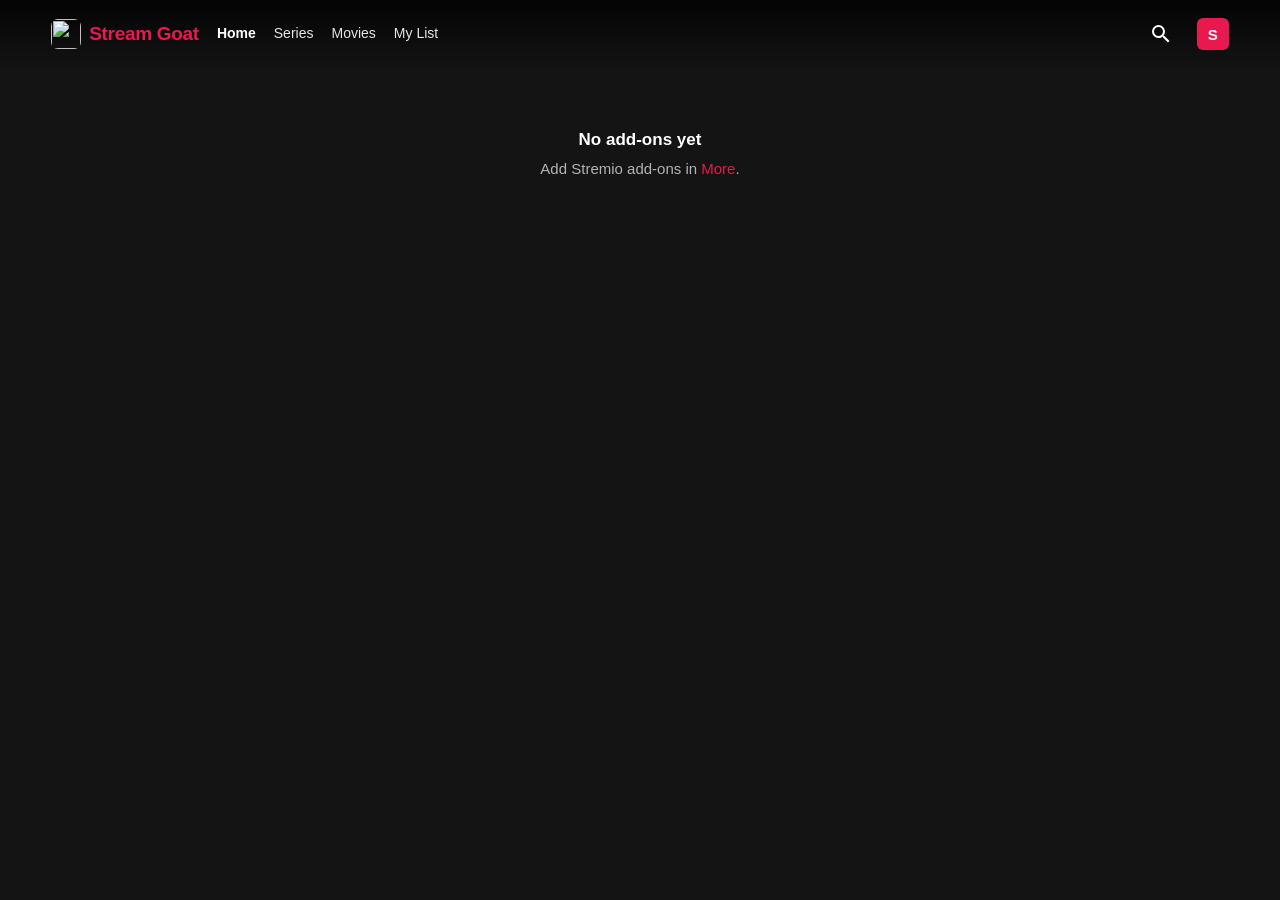
==== webapp/index.html @ fbb6c8bf "Web version: streaming-service look, Continue Watching, browser backups, Google Drive; preinstalled " ====
<!doctype html>
<html lang="en">
<head>
<meta charset="utf-8">
<meta name="viewport" content="width=device-width, initial-scale=1, viewport-fit=cover">
<meta name="theme-color" content="#141414">
<meta name="apple-mobile-web-app-capable" content="yes">
<meta name="mobile-web-app-capable" content="yes">
<meta name="apple-mobile-web-app-status-bar-style" content="black-translucent">
<meta name="apple-mobile-web-app-title" content="Stream Goat">
<meta name="referrer" content="no-referrer">
<meta name="robots" content="noindex">
<title>Stream Goat</title>
<link rel="manifest" href="manifest.webmanifest">
<link rel="apple-touch-icon" href="apple-touch-icon.png">
<link rel="icon" href="icon-192.png">
<link rel="stylesheet" href="app.css">
</head>
<body>
<header id="topnav">
  <a class="brand" href="#/home"><img src="icon-192.png" alt=""><span>Stream Goat</span></a>
  <nav class="links">
    <a href="#/home" data-nav="home">Home</a>
    <a href="#/home?type=series" data-nav="series">Series</a>
    <a href="#/home?type=movie" data-nav="movie">Movies</a>
    <a href="#/library?tab=list" data-nav="list">My List</a>
    <a href="#/live" data-nav="live" id="nav-live">Live TV</a>
  </nav>
  <a class="icon" href="#/search" aria-label="Search"><svg viewBox="0 0 24 24"><path d="M15.5 14h-.79l-.28-.27A6.47 6.47 0 0 0 16 9.5 6.5 6.5 0 1 0 9.5 16c1.61 0 3.09-.59 4.23-1.57l.27.28v.79l5 4.99L20.49 19l-4.99-5zm-6 0C7.01 14 5 11.99 5 9.5S7.01 5 9.5 5 14 7.01 14 9.5 11.99 14 9.5 14z"/></svg></a>
  <a class="account" href="#/more" id="account" aria-label="Account and settings"><span>S</span></a>
</header>
<main id="view"></main>
<nav id="tabs">
  <a href="#/home" data-tab="home"><svg viewBox="0 0 24 24"><path d="M10 20v-6h4v6h5v-8h3L12 3 2 12h3v8z"/></svg><span>Home</span></a>
  <a href="#/search" data-tab="search"><svg viewBox="0 0 24 24"><path d="M15.5 14h-.79l-.28-.27A6.47 6.47 0 0 0 16 9.5 6.5 6.5 0 1 0 9.5 16c1.61 0 3.09-.59 4.23-1.57l.27.28v.79l5 4.99L20.49 19l-4.99-5zm-6 0C7.01 14 5 11.99 5 9.5S7.01 5 9.5 5 14 7.01 14 9.5 11.99 14 9.5 14z"/></svg><span>Search</span></a>
  <a href="#/live" data-tab="live" id="tab-live"><svg viewBox="0 0 24 24"><path d="M21 3H3c-1.1 0-2 .9-2 2v12c0 1.1.9 2 2 2h5v2h8v-2h5c1.1 0 2-.9 2-2V5c0-1.1-.9-2-2-2zm0 14H3V5h18v12z"/></svg><span>Live TV</span></a>
  <a href="#/library" data-tab="library"><svg viewBox="0 0 24 24"><path d="M4 6H2v14c0 1.1.9 2 2 2h14v-2H4V6zm16-4H8c-1.1 0-2 .9-2 2v12c0 1.1.9 2 2 2h12c1.1 0 2-.9 2-2V4c0-1.1-.9-2-2-2zm-8 12.5v-9l6 4.5-6 4.5z"/></svg><span>Library</span></a>
  <a href="#/more" data-tab="more"><svg viewBox="0 0 24 24"><path d="M20.5 11H19V7c0-1.1-.9-2-2-2h-4V3.5C13 2.12 11.88 1 10.5 1S8 2.12 8 3.5V5H4c-1.1 0-1.99.9-1.99 2v3.8H3.5c1.49 0 2.7 1.21 2.7 2.7s-1.21 2.7-2.7 2.7H2V20c0 1.1.9 2 2 2h3.8v-1.5c0-1.49 1.21-2.7 2.7-2.7 1.49 0 2.7 1.21 2.7 2.7V22H17c1.1 0 2-.9 2-2v-4h1.5c1.38 0 2.5-1.12 2.5-2.5S21.88 11 20.5 11z"/></svg><span>More</span></a>
</nav>
<div id="toast" hidden></div>
<script src="config.js"></script>
<script src="app.js"></script>
</body>
</html>
---- webapp/app.css ----
[hidden] { display: none !important; }
:root {
  --bg: #0b0b10;
  --surface: #15151c;
  --surface-2: #1d1d26;
  --surface-3: #282832;
  --line: rgba(255, 255, 255, 0.08);
  --text: #f3f3f6;
  --muted: #a0a0ad;
  --faint: #6c6c79;
  --accent: #3b82f6;
  --good: #22c55e;
  --bad: #ff4d5e;
  --tabs: 62px;
  --safe-top: env(safe-area-inset-top, 0px);
  --safe-bottom: env(safe-area-inset-bottom, 0px);
  color-scheme: dark;
}

* { box-sizing: border-box; -webkit-tap-highlight-color: transparent; }
html, body { margin: 0; background: var(--bg); color: var(--text); }
body {
  font: 15px/1.4 -apple-system, BlinkMacSystemFont, "SF Pro Text", "Inter", "Segoe UI", Roboto, sans-serif;
  -webkit-font-smoothing: antialiased;
  overscroll-behavior-y: none;
  min-height: 100vh;
}
a { color: inherit; text-decoration: none; }
button, input, select { font: inherit; color: inherit; }
button { cursor: pointer; }
img { display: block; }

#view { padding-bottom: calc(var(--tabs) + var(--safe-bottom) + 16px); min-height: 100vh; }
body.no-tabs #view { padding-bottom: calc(var(--safe-bottom) + 16px); }

/* ---------- bottom tab bar ---------- */
#tabs {
  position: fixed; left: 0; right: 0; bottom: 0; z-index: 20;
  display: flex; justify-content: space-around;
  height: calc(var(--tabs) + var(--safe-bottom)); padding-bottom: var(--safe-bottom);
  background: rgba(11, 11, 16, 0.86); backdrop-filter: blur(20px); -webkit-backdrop-filter: blur(20px);
  border-top: 1px solid var(--line);
}
#tabs a { flex: 1; display: flex; flex-direction: column; align-items: center; justify-content: center; gap: 3px; color: var(--faint); font-size: 11px; font-weight: 600; }
#tabs a svg { width: 24px; height: 24px; fill: currentColor; }
#tabs a.on { color: var(--accent); }

/* ---------- common ---------- */
.page { padding: calc(var(--safe-top) + 14px) 16px 0; }
.bar { display: flex; align-items: center; gap: 10px; margin-bottom: 14px; min-height: 40px; }
.bar h1 { font-size: 26px; margin: 0; flex: 1; letter-spacing: -0.4px; }
h2 { font-size: 18px; margin: 22px 0 10px; letter-spacing: -0.2px; }
.muted { color: var(--muted); }
.faint { color: var(--faint); }
.small { font-size: 13px; }
.center { text-align: center; }
.spacer { flex: 1; }
.empty { padding: 40px 12px; text-align: center; color: var(--muted); }
.empty b { display: block; color: var(--text); font-size: 17px; margin-bottom: 6px; }

.btn {
  display: inline-flex; align-items: center; justify-content: center; gap: 8px;
  border: 0; border-radius: 12px; padding: 12px 18px; font-weight: 700;
  background: var(--surface-3); color: var(--text);
}
.btn svg { width: 20px; height: 20px; fill: currentColor; }
.btn.primary { background: var(--accent); color: white; }
.btn.white { background: white; color: #0b0b10; }
.btn.small { padding: 8px 12px; border-radius: 10px; font-size: 13px; }
.btn.wide { width: 100%; }
.btn:disabled { opacity: 0.5; }
.icon-btn { width: 40px; height: 40px; border-radius: 50%; border: 0; display: grid; place-items: center; background: var(--surface-2); flex: none; }
.icon-btn svg { width: 22px; height: 22px; fill: currentColor; }

.field {
  width: 100%; padding: 12px 14px; border-radius: 12px; border: 1px solid var(--line);
  background: var(--surface); outline: none; font-size: 16px; /* 16px: iOS doesn't zoom in */
}
.field:focus { border-color: var(--accent); }
select.field { appearance: none; -webkit-appearance: none; }

.chips { display: flex; gap: 8px; overflow-x: auto; padding: 2px 16px 6px; margin: 0 -16px; scrollbar-width: none; }
.chips::-webkit-scrollbar { display: none; }
.chip { flex: none; padding: 7px 14px; border-radius: 999px; background: var(--surface-2); color: var(--muted); font-size: 13px; font-weight: 600; border: 0; white-space: nowrap; }
.chip.on { background: var(--accent); color: white; }

.spinner { width: 28px; height: 28px; margin: 40px auto; border-radius: 50%; border: 3px solid var(--surface-3); border-top-color: var(--accent); animation: spin 0.8s linear infinite; }
@keyframes spin { to { transform: rotate(360deg); } }

#toast {
  position: fixed; left: 16px; right: 16px; bottom: calc(var(--tabs) + var(--safe-bottom) + 12px); z-index: 50;
  padding: 12px 16px; border-radius: 12px; background: var(--surface-3); box-shadow: 0 8px 30px rgba(0,0,0,0.5); font-weight: 600;
}

/* ---------- login and profiles ---------- */
.login { min-height: 100vh; display: flex; flex-direction: column; justify-content: center; padding: 24px; max-width: 420px; margin: 0 auto; gap: 14px; }
.login img { width: 84px; height: 84px; margin: 0 auto 6px; border-radius: 20px; }
.login h1 { text-align: center; margin: 0 0 8px; }
.error { color: var(--bad); font-weight: 600; min-height: 20px; text-align: center; }
.who { min-height: 100vh; display: flex; flex-direction: column; justify-content: center; padding: 24px; }
.who h1 { text-align: center; font-size: 26px; }
.who-grid { display: grid; grid-template-columns: repeat(auto-fill, minmax(110px, 1fr)); gap: 22px; max-width: 520px; margin: 20px auto; width: 100%; }
.who-grid button { background: none; border: 0; display: flex; flex-direction: column; align-items: center; gap: 8px; color: var(--muted); font-weight: 600; }
.avatar { width: 96px; height: 96px; border-radius: 22px; display: grid; place-items: center; font-size: 40px; font-weight: 800; color: white; flex: none; }
.avatar.sm { width: 34px; height: 34px; border-radius: 9px; font-size: 16px; }
.lock { font-size: 12px; color: var(--faint); }

/* ---------- home ---------- */
.hero { position: relative; margin: calc(-14px - var(--safe-top)) -16px 0; height: 62vh; max-height: 560px; min-height: 380px; overflow: hidden; }
.hero img { width: 100%; height: 100%; object-fit: cover; }
.hero::after { content: ""; position: absolute; inset: 0; background: linear-gradient(to bottom, rgba(11,11,16,0.55) 0%, rgba(11,11,16,0) 30%, rgba(11,11,16,0.2) 55%, var(--bg) 100%); }
.hero .info { position: absolute; left: 16px; right: 16px; bottom: 18px; z-index: 1; text-align: center; }
.hero h1 { font-size: 30px; margin: 0 0 12px; letter-spacing: -0.5px; text-shadow: 0 2px 16px rgba(0,0,0,0.6); }
.hero .actions { display: flex; gap: 10px; justify-content: center; }
.home-top { position: absolute; top: calc(var(--safe-top) + 10px); left: 16px; right: 16px; z-index: 2; display: flex; gap: 10px; align-items: center; }
.provider-pick { flex: 1; min-width: 0; display: flex; align-items: center; gap: 8px; padding: 9px 14px; border-radius: 999px; background: rgba(0,0,0,0.45); backdrop-filter: blur(12px); -webkit-backdrop-filter: blur(12px); border: 1px solid var(--line); font-weight: 700; }
.provider-pick span { overflow: hidden; text-overflow: ellipsis; white-space: nowrap; }
.provider-pick svg { width: 18px; height: 18px; fill: currentColor; flex: none; }

.row { margin-top: 18px; }
.row h2 { margin: 0 0 10px; }
.shelf { display: flex; gap: 10px; overflow-x: auto; padding: 0 16px 4px; margin: 0 -16px; scroll-snap-type: x proximity; scrollbar-width: none; }
.shelf::-webkit-scrollbar { display: none; }
.card { flex: none; width: 116px; scroll-snap-align: start; }
.card .pic { position: relative; width: 116px; height: 172px; border-radius: 10px; overflow: hidden; background: var(--surface-2); }
.card.wide { width: 220px; }
.card.wide .pic { width: 220px; height: 124px; }
.card .pic img { width: 100%; height: 100%; object-fit: cover; }
.card .name { margin-top: 6px; font-size: 13px; font-weight: 600; line-height: 1.25; display: -webkit-box; -webkit-line-clamp: 2; -webkit-box-orient: vertical; overflow: hidden; }
.card .sub { font-size: 12px; color: var(--muted); }
.bar-progress { position: absolute; left: 0; right: 0; bottom: 0; height: 4px; background: rgba(255,255,255,0.25); }
.bar-progress i { display: block; height: 100%; background: var(--accent); }
.grid { display: grid; grid-template-columns: repeat(auto-fill, minmax(104px, 1fr)); gap: 12px 10px; }
.grid .card, .grid .card .pic { width: 100%; }
.grid .card .pic { height: auto; aspect-ratio: 2 / 3; }
.noimg { width: 100%; height: 100%; display: grid; place-items: center; padding: 8px; text-align: center; font-size: 12px; font-weight: 700; color: var(--muted); background: linear-gradient(135deg, var(--surface-2), var(--surface-3)); }

/* ---------- sheet (provider picker, sources, PIN) ---------- */
.sheet-back { position: fixed; inset: 0; z-index: 40; background: rgba(0,0,0,0.55); display: flex; align-items: flex-end; }
.sheet { width: 100%; max-height: 80vh; overflow-y: auto; background: var(--surface); border-radius: 18px 18px 0 0; padding: 10px 16px calc(var(--safe-bottom) + 16px); }
.sheet .grip { width: 40px; height: 5px; border-radius: 3px; background: var(--surface-3); margin: 0 auto 12px; }
.sheet h3 { margin: 4px 0 10px; font-size: 18px; }
.option { display: flex; align-items: center; gap: 12px; width: 100%; padding: 13px 12px; border-radius: 12px; border: 0; background: none; text-align: left; font-weight: 600; }
.option.on { background: var(--surface-2); color: var(--accent); }
.option .muted { font-weight: 400; }

/* ---------- title page ---------- */
.title-hero { position: relative; margin: calc(-14px - var(--safe-top)) -16px 0; height: 46vh; min-height: 300px; max-height: 460px; overflow: hidden; }
.title-hero img { width: 100%; height: 100%; object-fit: cover; }
.title-hero::after { content: ""; position: absolute; inset: 0; background: linear-gradient(to bottom, rgba(11,11,16,0.5), rgba(11,11,16,0) 35%, var(--bg) 100%); }
.back { position: absolute; top: calc(var(--safe-top) + 10px); left: 16px; z-index: 3; background: rgba(0,0,0,0.5) !important; backdrop-filter: blur(12px); -webkit-backdrop-filter: blur(12px); }
.title-info { position: relative; margin-top: -70px; z-index: 2; }
.title-info h1 { font-size: 28px; margin: 0 0 8px; letter-spacing: -0.4px; }
.meta { display: flex; flex-wrap: wrap; gap: 8px; align-items: center; color: var(--muted); font-size: 13px; margin-bottom: 14px; }
.tag { padding: 3px 8px; border-radius: 6px; background: var(--surface-2); color: var(--muted); font-size: 12px; font-weight: 600; }
.tag.accent { color: var(--accent); }
.plot { color: #d4d4dc; margin: 14px 0; }
.plot.clamped { display: -webkit-box; -webkit-line-clamp: 4; -webkit-box-orient: vertical; overflow: hidden; }
.title-actions { display: grid; grid-template-columns: 1fr; gap: 10px; }
.title-actions .row2 { display: grid; grid-template-columns: 1fr 1fr 1fr; gap: 10px; }
.title-actions .row2 .btn { flex-direction: column; gap: 4px; padding: 10px 6px; font-size: 12px; background: var(--surface-2); }
.title-actions .row2 .btn.on { color: var(--accent); }
.ep { display: flex; gap: 12px; padding: 10px 0; border-bottom: 1px solid var(--line); align-items: center; }
.ep .thumb { position: relative; width: 132px; flex: none; aspect-ratio: 16 / 9; border-radius: 8px; overflow: hidden; background: var(--surface-2); }
.ep .thumb img { width: 100%; height: 100%; object-fit: cover; }
.ep .t { flex: 1; min-width: 0; }
.ep .code { color: var(--accent); font-size: 12px; font-weight: 700; }
.ep .n { font-weight: 600; font-size: 14px; display: -webkit-box; -webkit-line-clamp: 2; -webkit-box-orient: vertical; overflow: hidden; }
.ep .d { font-size: 12px; color: var(--muted); display: -webkit-box; -webkit-line-clamp: 2; -webkit-box-orient: vertical; overflow: hidden; }
.ep .done { color: var(--good); font-size: 12px; font-weight: 700; }

/* ---------- player ---------- */
.player { position: fixed; inset: 0; z-index: 30; background: black; display: flex; flex-direction: column; }
.player video { flex: 1; width: 100%; min-height: 0; background: black; }
.player .top { display: flex; align-items: center; gap: 10px; padding: calc(var(--safe-top) + 8px) 12px 8px; background: #000; }
.player .top .t { flex: 1; min-width: 0; }
.player .top .t b { display: block; white-space: nowrap; overflow: hidden; text-overflow: ellipsis; }
.player .bottom { display: flex; gap: 8px; padding: 10px 12px calc(var(--safe-bottom) + 10px); background: #000; overflow-x: auto; }
.player .status { position: absolute; left: 0; right: 0; top: 45%; text-align: center; color: var(--muted); pointer-events: none; padding: 0 20px; }
.next-card { position: absolute; right: 12px; bottom: calc(var(--safe-bottom) + 70px); width: min(320px, calc(100% - 24px)); background: rgba(20,20,26,0.95); border-radius: 14px; padding: 14px; z-index: 3; }
.next-card .label { font-size: 11px; font-weight: 800; color: var(--accent); letter-spacing: 0.5px; }
.next-card .actions { display: flex; gap: 8px; margin-top: 10px; }

/* ---------- live ---------- */
.ch { display: flex; gap: 12px; align-items: center; padding: 10px 0; border-bottom: 1px solid var(--line); }
.ch .logo { width: 56px; height: 42px; border-radius: 8px; background: white; display: grid; place-items: center; overflow: hidden; flex: none; }
.ch .logo img { max-width: 90%; max-height: 90%; object-fit: contain; }
.ch .logo.none { background: var(--surface-3); color: var(--muted); font-weight: 800; font-size: 13px; }
.ch .t { flex: 1; min-width: 0; }
.ch .t b { display: block; white-space: nowrap; overflow: hidden; text-overflow: ellipsis; }
.ch .now { font-size: 12px; color: var(--muted); white-space: nowrap; overflow: hidden; text-overflow: ellipsis; }
.ch .star { color: #f5c518; }

/* ---------- more ---------- */
.list { background: var(--surface); border-radius: 14px; overflow: hidden; }
.list > * { display: flex; align-items: center; gap: 12px; padding: 14px; border-bottom: 1px solid var(--line); width: 100%; background: none; border-left: 0; border-right: 0; border-top: 0; text-align: left; font-weight: 600; }
.list > *:last-child { border-bottom: 0; }

@media (min-width: 700px) {
  .card { width: 140px; } .card .pic { width: 140px; height: 208px; }
  .page { padding-left: 28px; padding-right: 28px; }
  .shelf, .chips { padding-left: 28px; padding-right: 28px; margin-left: -28px; margin-right: -28px; }
  .hero, .title-hero { margin-left: -28px; margin-right: -28px; }
  .title-actions { grid-template-columns: 280px; }
}

/* ---------- browser-only app extras ---------- */
.addon { display: flex; gap: 12px; align-items: center; padding: 12px 0; border-bottom: 1px solid var(--line); }
.addon img, .addon .noimg { width: 44px; height: 44px; border-radius: 10px; object-fit: cover; flex: none; }
.addon .t { flex: 1; min-width: 0; }
.addon .t b { display: block; }
.addon .t span { font-size: 12px; color: var(--muted); display: -webkit-box; -webkit-line-clamp: 2; -webkit-box-orient: vertical; overflow: hidden; }
.note { background: var(--surface); border-radius: 12px; padding: 12px 14px; color: var(--muted); font-size: 13px; margin: 10px 0; }
.note b { color: var(--text); }
.option .why { display: block; font-size: 12px; color: var(--faint); font-weight: 500; }
.option:disabled { opacity: 0.45; }

.suggest-box { margin-top: 6px; background: var(--surface-2); border-radius: 14px; padding: 4px; box-shadow: 0 10px 30px rgba(0,0,0,0.45); }
.suggest-box .option { padding: 11px 12px; }

/* =====================================================================
   Netflix-style look (Stream Goat's own name, logo and accent colour)
   ===================================================================== */
:root {
  --bg: #141414; --surface: #1f1f1f; --surface-2: #2a2a2a; --surface-3: #3a3a3a;
  --text: #ffffff; --muted: #b3b3b3; --faint: #808080; --accent: #e8194f;
  --side: 16px; --nav: 56px;
}
body { font-family: "Netflix Sans", "Helvetica Neue", Inter, -apple-system, "Segoe UI", Roboto, sans-serif; }
.page { padding: calc(var(--safe-top) + var(--nav) + 10px) var(--side) 0; }
body.home-page .page { padding-top: 0; }

/* Top bar: transparent over the banner, solid once the page scrolls. */
#topnav {
  position: fixed; top: 0; left: 0; right: 0; z-index: 25; height: calc(var(--nav) + var(--safe-top));
  padding: var(--safe-top) var(--side) 0; display: flex; align-items: center; gap: 18px;
  background: linear-gradient(to bottom, rgba(0,0,0,0.75) 10%, rgba(0,0,0,0)); transition: background 0.3s;
}
#topnav.solid { background: rgba(20,20,20,0.97); }
#topnav .brand { display: flex; align-items: center; gap: 8px; font-weight: 800; font-size: 19px; letter-spacing: -0.3px; color: var(--accent); }
#topnav .brand img { width: 30px; height: 30px; border-radius: 7px; }
#topnav .links { display: none; gap: 18px; }
#topnav .links a { color: #e5e5e5; font-size: 14px; transition: color 0.2s; }
#topnav .links a:hover { color: #b3b3b3; }
#topnav .links a.on { color: white; font-weight: 700; }
#topnav .icon { margin-left: auto; width: 36px; height: 36px; display: grid; place-items: center; }
#topnav .icon svg { width: 24px; height: 24px; fill: white; }
#topnav .account { width: 32px; height: 32px; border-radius: 6px; background: var(--accent); display: grid; place-items: center; font-weight: 800; overflow: hidden; }
#topnav .account img { width: 100%; height: 100%; object-fit: cover; }
body.no-tabs #topnav { display: none; }
#tabs { background: rgba(20,20,20,0.96); }
#tabs a.on { color: white; }

/* Banner */
.hero { margin: 0 calc(-1 * var(--side)); height: 78vh; min-height: 460px; max-height: 760px; }
.hero img.backdrop { width: 100%; height: 100%; object-fit: cover; object-position: center 20%; }
.hero::after { background: linear-gradient(to top, var(--bg) 0%, rgba(20,20,20,0.35) 30%, rgba(20,20,20,0) 55%),
  linear-gradient(to right, rgba(0,0,0,0.75) 0%, rgba(0,0,0,0.25) 45%, rgba(0,0,0,0) 70%); }
.hero .info { left: var(--side); right: var(--side); bottom: 12%; text-align: left; max-width: 560px; }
.hero .logo { max-width: min(78%, 420px); max-height: 140px; object-fit: contain; object-position: left bottom; margin-bottom: 14px; }
.hero h1 { font-size: clamp(30px, 5vw, 56px); font-weight: 800; letter-spacing: -1px; margin: 0 0 10px; }
.hero .kicker { font-size: 13px; font-weight: 700; letter-spacing: 3px; color: var(--muted); margin-bottom: 8px; }
.hero .kicker { display: flex; align-items: center; gap: 8px; }
.hero .kicker img { width: 22px; height: 22px; border-radius: 5px; }
.hero .desc { font-size: clamp(14px, 1.4vw, 18px); line-height: 1.45; color: #f0f0f0; text-shadow: 0 1px 8px rgba(0,0,0,0.6);
  display: -webkit-box; -webkit-line-clamp: 3; -webkit-box-orient: vertical; overflow: hidden; margin: 0 0 18px; }
.hero .actions { justify-content: flex-start; }
.btn { border-radius: 6px; }
.btn.white { background: white; color: black; padding: 11px 26px; font-size: 16px; }
.btn.white:hover { background: rgba(255,255,255,0.78); }
.btn.grey { background: rgba(109,109,110,0.7); color: white; padding: 11px 22px; font-size: 16px; }
.btn.grey:hover { background: rgba(109,109,110,0.45); }
.btn.primary { background: var(--accent); }

/* Rows */
.row { margin-top: 26px; }
.hero + .row, .hero + .rows .row:first-child { margin-top: -6vh; position: relative; z-index: 2; }
.row h2 { font-size: clamp(17px, 1.6vw, 22px); font-weight: 700; margin: 0 0 10px; color: #e5e5e5; }
.shelf { gap: 8px; padding: 6px var(--side) 18px; margin: 0 calc(-1 * var(--side)); scroll-padding-left: var(--side); }
.card .pic { border-radius: 4px; transition: transform 0.25s ease, box-shadow 0.25s ease; }
.card .name { color: #e5e5e5; }
@media (hover: hover) and (pointer: fine) {
  .shelf .card:hover .pic { transform: scale(1.08); box-shadow: 0 12px 30px rgba(0,0,0,0.7); z-index: 3; }
  .card.cw .remove { opacity: 0; }
  .card.cw:hover .remove { opacity: 1; }
}
.shelf-wrap { position: relative; }
.shelf-wrap .arrow { display: none; position: absolute; top: 6px; bottom: 18px; width: var(--side); z-index: 4; border: 0;
  background: rgba(20,20,20,0.6); color: white; font-size: 34px; padding: 0; }
.shelf-wrap .arrow.left { left: calc(-1 * var(--side)); }
.shelf-wrap .arrow.right { right: calc(-1 * var(--side)); }
@media (hover: hover) and (pointer: fine) { .shelf-wrap:hover .arrow { display: block; } }

/* Continue Watching: wide cards with the episode, time left and a remove button */
.card.cw { width: 250px; position: relative; }
.card.cw .pic { width: 250px; height: 141px; }
.card.cw .over { position: absolute; left: 0; right: 0; bottom: 4px; padding: 26px 10px 8px; background: linear-gradient(to top, rgba(0,0,0,0.85), rgba(0,0,0,0)); }
.card.cw .over b { display: block; font-size: 14px; white-space: nowrap; overflow: hidden; text-overflow: ellipsis; }
.card.cw .over span { font-size: 12px; color: #d0d0d0; }
.card.cw .playmark { position: absolute; inset: 0; display: grid; place-items: center; }
.card.cw .playmark i { width: 46px; height: 46px; border-radius: 50%; border: 2px solid white; background: rgba(0,0,0,0.45); display: grid; place-items: center; }
.card.cw .playmark svg { width: 24px; height: 24px; fill: white; }
.card.cw .remove { position: absolute; top: 6px; right: 6px; z-index: 5; width: 30px; height: 30px; border-radius: 50%; border: 1px solid rgba(255,255,255,0.6);
  background: rgba(0,0,0,0.6); color: white; font-size: 16px; line-height: 1; transition: opacity 0.2s; }
.bar-progress { height: 4px; background: rgba(255,255,255,0.3); }
.bar-progress i { background: var(--accent); }

/* Title page */
.title-hero { margin: 0 calc(-1 * var(--side)); height: 70vh; min-height: 360px; max-height: 640px; }
.title-hero::after { background: linear-gradient(to top, var(--bg) 0%, rgba(20,20,20,0.2) 45%, rgba(20,20,20,0) 65%),
  linear-gradient(to right, rgba(0,0,0,0.7) 0%, rgba(0,0,0,0) 60%); }
.title-info { margin-top: -26vh; max-width: 900px; }
.title-info h1 { font-size: clamp(28px, 4vw, 48px); font-weight: 800; }
.back { top: calc(var(--safe-top) + var(--nav) + 8px); }
.title-actions .btn.white { justify-content: center; }
.ep { border-bottom-color: rgba(255,255,255,0.1); padding: 14px 0; }
.ep .code { color: var(--muted); font-size: 18px; font-weight: 700; }

/* Settings: account, backups */
.panel { background: var(--surface); border-radius: 8px; padding: 14px; margin: 10px 0; }
.panel .row-line { display: flex; align-items: center; gap: 12px; padding: 8px 0; border-bottom: 1px solid rgba(255,255,255,0.08); }
.panel .row-line:last-child { border-bottom: 0; }
.panel .row-line .t { flex: 1; min-width: 0; }
.panel .row-line .t b { display: block; }
.panel .row-line .t span { font-size: 12px; color: var(--muted); }
.actions-line { display: flex; flex-wrap: wrap; gap: 10px; margin-top: 10px; }
.google-btn { display: inline-flex; align-items: center; gap: 10px; background: white; color: #1f1f1f; border: 0; border-radius: 6px; padding: 10px 16px; font-weight: 700; }
.google-btn svg { width: 20px; height: 20px; }
.banner-note { background: #2b2b2b; border-left: 4px solid var(--accent); padding: 12px 14px; border-radius: 4px; margin: 12px 0; }

@media (min-width: 700px) {
  :root { --side: 4%; --nav: 68px; }
  .page { padding-left: var(--side); padding-right: var(--side); }
  .shelf, .chips { padding-left: var(--side); padding-right: var(--side); margin-left: calc(-1 * var(--side)); margin-right: calc(-1 * var(--side)); }
  .hero, .title-hero { margin-left: calc(-1 * var(--side)); margin-right: calc(-1 * var(--side)); }
  .card { width: 160px; } .card .pic { width: 160px; height: 238px; }
  .card.cw { width: 300px; } .card.cw .pic { width: 300px; height: 169px; }
}
@media (min-width: 1000px) {
  #topnav .links { display: flex; }
  #tabs { display: none; }
  #view { padding-bottom: 40px; }
  #toast { bottom: 24px; left: auto; right: 24px; max-width: 420px; }
  .card { width: 185px; } .card .pic { width: 185px; height: 275px; }
}
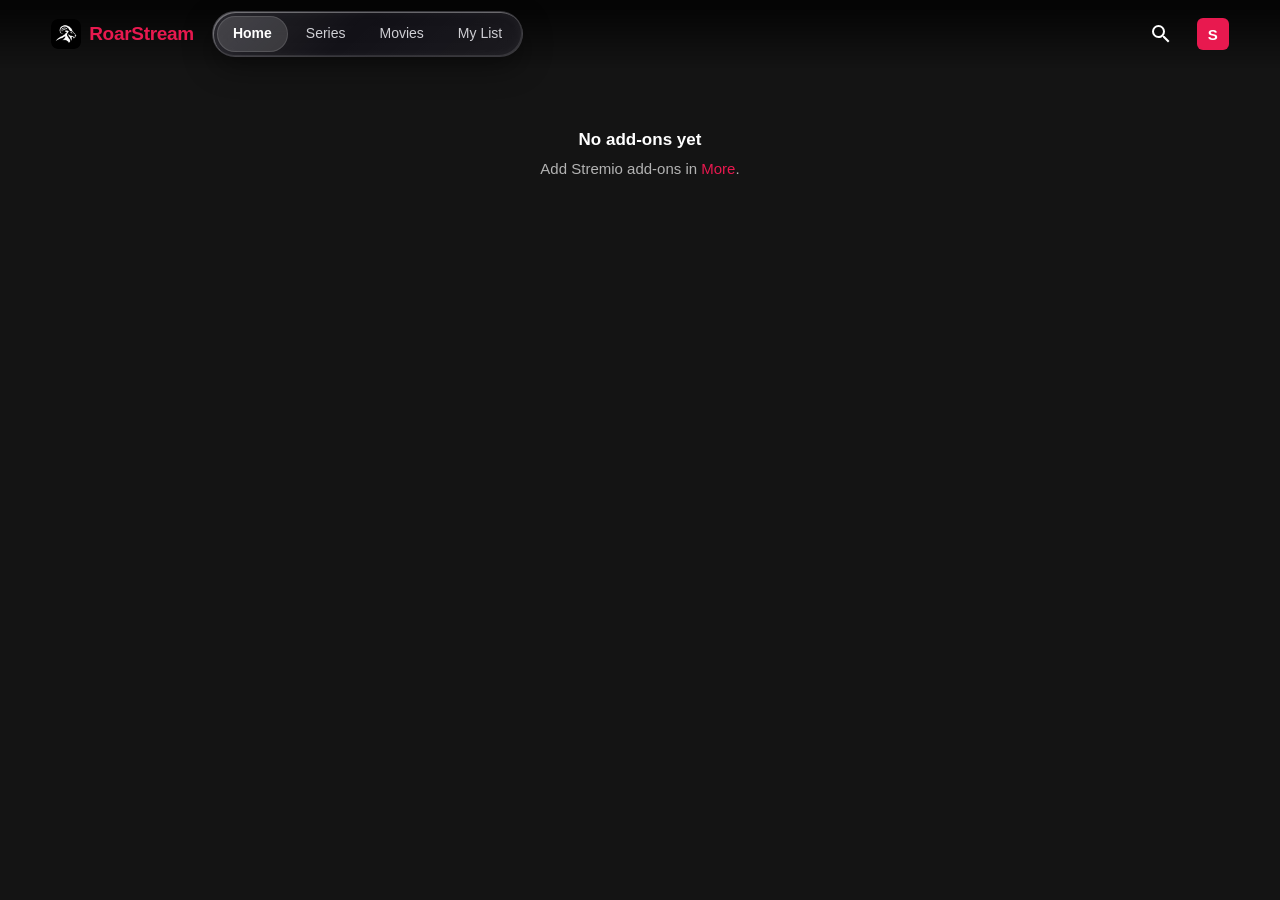
==== commit e08c807a: "fix: make legacy migration safer and complete RoarStream labels" ====
--- a/webapp/index.html
+++ b/webapp/index.html
@@ -7,10 +7,10 @@
 <meta name="apple-mobile-web-app-capable" content="yes">
 <meta name="mobile-web-app-capable" content="yes">
 <meta name="apple-mobile-web-app-status-bar-style" content="black-translucent">
-<meta name="apple-mobile-web-app-title" content="Stream Goat">
+<meta name="apple-mobile-web-app-title" content="RoarStream">
 <meta name="referrer" content="no-referrer">
 <meta name="robots" content="noindex">
-<title>Stream Goat</title>
+<title>RoarStream</title>
 <link rel="manifest" href="manifest.webmanifest">
 <link rel="apple-touch-icon" href="apple-touch-icon.png">
 <link rel="icon" href="icon-192.png">
@@ -18,7 +18,7 @@
 </head>
 <body>
 <header id="topnav">
-  <a class="brand" href="#/home"><img src="icon-192.png" alt=""><span>Stream Goat</span></a>
+  <a class="brand" href="#/home"><img src="icon-192.png" alt=""><span>RoarStream</span></a>
   <nav class="links">
     <a href="#/home" data-nav="home">Home</a>
     <a href="#/home?type=series" data-nav="series">Series</a>
--- a/webapp/app.css
+++ b/webapp/app.css
@@ -11,7 +11,7 @@
   --accent: #3b82f6;
   --good: #22c55e;
   --bad: #ff4d5e;
-  --tabs: 62px;
+  --tabs: 68px;
   --safe-top: env(safe-area-inset-top, 0px);
   --safe-bottom: env(safe-area-inset-bottom, 0px);
   color-scheme: dark;
@@ -33,17 +33,21 @@
 #view { padding-bottom: calc(var(--tabs) + var(--safe-bottom) + 16px); min-height: 100vh; }
 body.no-tabs #view { padding-bottom: calc(var(--safe-bottom) + 16px); }
 
-/* ---------- bottom tab bar ---------- */
+/* ---------- bottom tab bar: a floating pill; the chosen tab is a lighter pill with its name ---------- */
 #tabs {
-  position: fixed; left: 0; right: 0; bottom: 0; z-index: 20;
-  display: flex; justify-content: space-around;
-  height: calc(var(--tabs) + var(--safe-bottom)); padding-bottom: var(--safe-bottom);
-  background: rgba(11, 11, 16, 0.86); backdrop-filter: blur(20px); -webkit-backdrop-filter: blur(20px);
-  border-top: 1px solid var(--line);
-}
-#tabs a { flex: 1; display: flex; flex-direction: column; align-items: center; justify-content: center; gap: 3px; color: var(--faint); font-size: 11px; font-weight: 600; }
-#tabs a svg { width: 24px; height: 24px; fill: currentColor; }
-#tabs a.on { color: var(--accent); }
+  position: fixed; left: 50%; transform: translateX(-50%); bottom: calc(var(--safe-bottom) + 10px); z-index: 20;
+  display: flex; align-items: center; gap: 2px; padding: 5px; max-width: calc(100% - 24px);
+  background: rgba(22, 22, 27, 0.94); backdrop-filter: blur(20px); -webkit-backdrop-filter: blur(20px);
+  border: 1px solid rgba(255, 255, 255, 0.10); border-radius: 999px; box-shadow: 0 8px 24px rgba(0, 0, 0, 0.45);
+}
+#tabs a { flex: none; display: flex; align-items: center; justify-content: center; gap: 8px; height: 44px; padding: 0 13px;
+  border-radius: 999px; color: var(--faint); font-size: 14px; font-weight: 700; transition: background 0.2s, padding 0.2s; }
+#tabs a svg { width: 23px; height: 23px; fill: currentColor; }
+#tabs a span { display: none; }
+#tabs a.on { color: white; background: rgba(255, 255, 255, 0.14); padding: 0 16px; box-shadow: inset 0 0 0 1px rgba(255, 255, 255, 0.12); }
+#tabs a.on span { display: inline; }
+#tabs a[data-tab="more"] { position: relative; margin-left: 13px; }
+#tabs a[data-tab="more"]::before { content: ""; position: absolute; left: -8px; top: 11px; width: 1px; height: 22px; background: rgba(255, 255, 255, 0.18); }
 
 /* ---------- common ---------- */
 .page { padding: calc(var(--safe-top) + 14px) 16px 0; }
@@ -170,13 +174,53 @@
 .ep .done { color: var(--good); font-size: 12px; font-weight: 700; }
 
 /* ---------- player ---------- */
-.player { position: fixed; inset: 0; z-index: 30; background: black; display: flex; flex-direction: column; }
-.player video { flex: 1; width: 100%; min-height: 0; background: black; }
-.player .top { display: flex; align-items: center; gap: 10px; padding: calc(var(--safe-top) + 8px) 12px 8px; background: #000; }
-.player .top .t { flex: 1; min-width: 0; }
-.player .top .t b { display: block; white-space: nowrap; overflow: hidden; text-overflow: ellipsis; }
-.player .bottom { display: flex; gap: 8px; padding: 10px 12px calc(var(--safe-bottom) + 10px); background: #000; overflow-x: auto; }
-.player .status { position: absolute; left: 0; right: 0; top: 45%; text-align: center; color: var(--muted); pointer-events: none; padding: 0 20px; }
+.player { position: fixed; inset: 0; z-index: 30; background: black; overflow: hidden; color: white; user-select: none; -webkit-user-select: none; }
+.player video { position: absolute; inset: 0; width: 100%; height: 100%; background: black; }
+.player[data-cue="Small"] video::cue { font-size: 70%; }
+.player[data-cue="Large"] video::cue { font-size: 150%; }
+.player video::cue { background: rgba(0,0,0,0.6); }
+.pl-ui { position: absolute; inset: 0; display: flex; flex-direction: column; justify-content: space-between; pointer-events: none; transition: opacity .25s; }
+.pl-ui > * { pointer-events: auto; }
+.player.idle .pl-ui { opacity: 0; }
+.player.idle .pl-ui > * { pointer-events: none; }
+.player.idle { cursor: none; }
+.pl-top { display: flex; align-items: center; gap: 10px; padding: calc(var(--safe-top) + 10px) 14px 30px; background: linear-gradient(rgba(0,0,0,.75), transparent); }
+.pl-top .t { flex: 1; min-width: 0; }
+.pl-top .t b { display: block; font-size: 17px; white-space: nowrap; overflow: hidden; text-overflow: ellipsis; }
+.pl-top .t span { display: block; font-size: 12px; color: rgba(255,255,255,.7); white-space: nowrap; overflow: hidden; text-overflow: ellipsis; }
+.pl-center { flex: 1; display: flex; align-items: center; justify-content: center; gap: clamp(24px, 8vw, 80px); pointer-events: none; }
+.pl-center .pl-btn { pointer-events: auto; }
+.pl-bottom { padding: 40px 14px calc(var(--safe-bottom) + 10px); background: linear-gradient(transparent, rgba(0,0,0,.85)); }
+.pl-bar { display: flex; align-items: center; gap: 4px; }
+.pl-bar .spacer { flex: 1; }
+.pl-btn { display: inline-flex; align-items: center; justify-content: center; gap: 6px; min-width: 40px; height: 40px; padding: 0 8px; border: 0; border-radius: 8px; background: none; color: white; font-weight: 600; font-size: 14px; flex: none; }
+.pl-btn svg { width: 26px; height: 26px; fill: currentColor; }
+.pl-btn:hover, .pl-btn:focus-visible { background: rgba(255,255,255,.12); }
+.pl-btn.big svg { width: 44px; height: 44px; }
+.pl-btn.huge { width: 76px; height: 76px; border-radius: 50%; background: rgba(0,0,0,.45); }
+.pl-btn.huge svg { width: 52px; height: 52px; }
+.pl-btn.big { width: 64px; height: 64px; border-radius: 50%; }
+.pl-time { font-size: 13px; font-variant-numeric: tabular-nums; margin-left: 6px; white-space: nowrap; }
+.pl-volume { width: 90px; accent-color: white; }
+.pl-seek { position: relative; height: 18px; margin: 0 4px 4px; }
+.pl-seek::before, .pl-seek .buf, .pl-seek .done { content: ""; position: absolute; left: 0; top: 7px; height: 4px; border-radius: 2px; pointer-events: none; }
+.pl-seek::before { right: 0; background: rgba(255,255,255,.25); }
+.pl-seek .buf { width: 0; background: rgba(255,255,255,.45); }
+.pl-seek .done { width: 0; background: #e8194f; }
+.pl-seek input { position: absolute; inset: 0; width: 100%; height: 18px; margin: 0; opacity: 0; cursor: pointer; }
+.pl-seek:hover::before, .pl-seek:hover .buf, .pl-seek:hover .done { top: 6px; height: 6px; }
+.pl-status { position: absolute; left: 0; right: 0; top: 50%; transform: translateY(-50%); text-align: center; color: rgba(255,255,255,.85); padding: 0 24px; pointer-events: none; z-index: 2; text-shadow: 0 1px 4px black; }
+.pl-status .spinner { margin: 0 auto 10px; }
+.player:not(.paused) .pl-status:has(.spinner) ~ .pl-ui .pl-center { visibility: hidden; }
+.player .sheet-back, .player #toast { z-index: 50; }
+body:has(.player) .sheet { max-width: 560px; margin: 0 auto; }
+body:has(.player) #toast { bottom: auto; top: calc(var(--safe-top) + 72px); left: 50%; right: auto; transform: translateX(-50%); width: max-content; max-width: min(520px, calc(100% - 32px)); }
+@media (max-width: 699px) {
+  .pl-btn.txt span { display: none; }
+  .pl-volume, #pip { display: none; }
+  .pl-btn { min-width: 36px; padding: 0 6px; }
+}
+@media (hover: none) { .pl-volume { display: none; } }
 .next-card { position: absolute; right: 12px; bottom: calc(var(--safe-bottom) + 70px); width: min(320px, calc(100% - 24px)); background: rgba(20,20,26,0.95); border-radius: 14px; padding: 14px; z-index: 3; }
 .next-card .label { font-size: 11px; font-weight: 800; color: var(--accent); letter-spacing: 0.5px; }
 .next-card .actions { display: flex; gap: 8px; margin-top: 10px; }
@@ -239,10 +283,11 @@
 #topnav.solid { background: rgba(20,20,20,0.97); }
 #topnav .brand { display: flex; align-items: center; gap: 8px; font-weight: 800; font-size: 19px; letter-spacing: -0.3px; color: var(--accent); }
 #topnav .brand img { width: 30px; height: 30px; border-radius: 7px; }
-#topnav .links { display: none; gap: 18px; }
-#topnav .links a { color: #e5e5e5; font-size: 14px; transition: color 0.2s; }
-#topnav .links a:hover { color: #b3b3b3; }
-#topnav .links a.on { color: white; font-weight: 700; }
+#topnav .links { display: none; gap: 2px; padding: 4px; align-items: center; background: rgba(22, 22, 27, 0.85);
+  border: 1px solid rgba(255, 255, 255, 0.10); border-radius: 999px; backdrop-filter: blur(16px); -webkit-backdrop-filter: blur(16px); }
+#topnav .links a { color: #cfcfd4; font-size: 14px; padding: 8px 16px; border-radius: 999px; transition: background 0.2s, color 0.2s; }
+#topnav .links a:hover { color: white; background: rgba(255, 255, 255, 0.07); }
+#topnav .links a.on { color: white; font-weight: 700; background: rgba(255, 255, 255, 0.14); box-shadow: inset 0 0 0 1px rgba(255, 255, 255, 0.12); }
 #topnav .icon { margin-left: auto; width: 36px; height: 36px; display: grid; place-items: center; }
 #topnav .icon svg { width: 24px; height: 24px; fill: white; }
 #topnav .account { width: 32px; height: 32px; border-radius: 6px; background: var(--accent); display: grid; place-items: center; font-weight: 800; overflow: hidden; }
@@ -343,3 +388,17 @@
   #toast { bottom: 24px; left: auto; right: 24px; max-width: 420px; }
   .card { width: 185px; } .card .pic { width: 185px; height: 275px; }
 }
+.glitch-pre { white-space: pre-wrap; word-break: break-word; font-size: 11px; color: var(--muted); background: rgba(255,255,255,0.05); padding: 10px; border-radius: 8px; max-height: 220px; overflow: auto; }
+#g-what { font-family: inherit; font-size: 15px; width: 100%; resize: vertical; }
+
+/* ---------- liquid glass (after liquidglass.js): the floating bars blur and lift the colours behind them,
+   with a light rim on the top-left edge and a faint inner wall at the bottom-right, dark enough to read on. ---------- */
+#tabs, #topnav .links, .provider-pick, .back {
+  background: linear-gradient(135deg, rgba(255,255,255,0.10), rgba(255,255,255,0.02) 45%, rgba(255,255,255,0.05)), rgba(18, 16, 26, 0.55) !important;
+  backdrop-filter: blur(22px) saturate(1.6); -webkit-backdrop-filter: blur(22px) saturate(1.6);
+  border: 1px solid rgba(255, 255, 255, 0.14);
+  box-shadow: inset 1px 1px 0 rgba(255,255,255,0.35), inset -1px -1px 0 rgba(255,255,255,0.10),
+              inset 0 0 12px rgba(255,255,255,0.05), 0 10px 30px rgba(0,0,0,0.40);
+}
+.empty-logo { display: block; width: 72px; height: 72px; margin: 0 auto 14px; border-radius: 17px; animation: breathe 2.4s ease-in-out infinite; }
+@keyframes breathe { 50% { opacity: 0.55; } }
